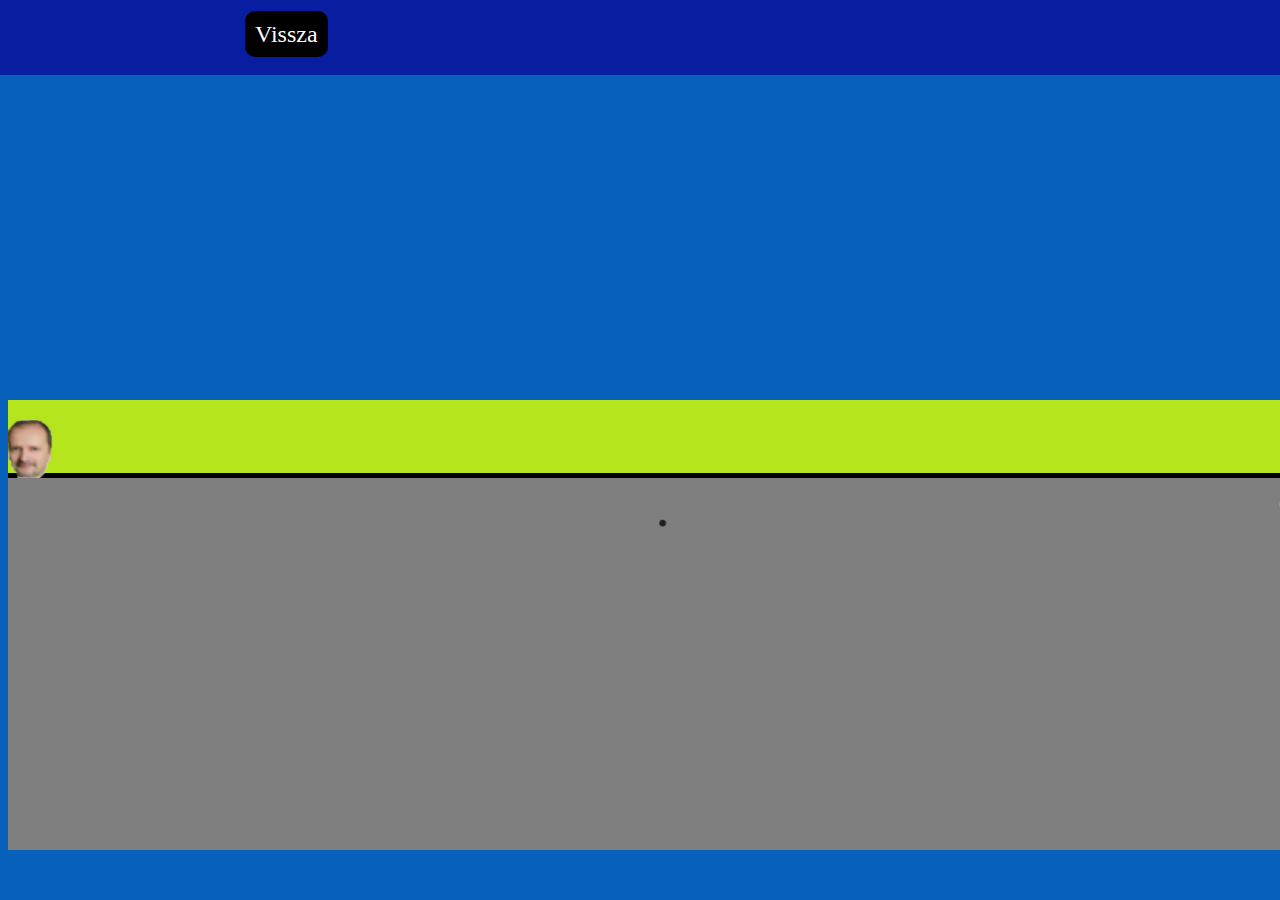
==== enjatekom.html @ 853af7a7 "játék kezdése Fixes #6" ====
<!DOCTYPE html>
<html lang="en">
<head>
    <meta charset="UTF-8">
    <meta name="viewport" content="width=device-width, initial-scale=1.0">
    <link rel="stylesheet" href="style.css">
    <link rel="stylesheet" href="enjatekom.css">
    <script src="enjatekom.js" defer></script>
    <title>Erő gyűjtése</title>
</head>
<body>
    <div class="navbar">
        <ul class="navbar-list">
            <li class="navbar-item">
                <a href="index.html" class="navbar-link">Vissza</a>
            </li>
        </ul>
    </div>
    <div id="hatter">
        <h2 id="alert"></h2>
        <div class="grid">
            <div class="nits"></div>
        </div>
    </div>
</body>
</html>
---- style.css ----
body {
    background-color: #0761bb;
    font-family: 'Roboto';
    color: white;
    text-align: justify;
  }
  
  .navbar {
    width: 100%;
    height: 75px;
    background-color: #091da0;
    margin: 0;
    position: fixed;
    top: 0;
    left: 0;
    z-index: 2;
  }
  
  .navbar-item {
    float: left;
    margin: 5px;
  }
  
  .navbar-link {
    margin-left: 200px;
    margin-right: 100px;
    text-decoration: none;
    color: white;
    padding: 10px;
    background-color: black;
    border-radius: 10px;
    font-size: 24px;
  }
  
  .navbar-list {
    list-style: none;
    height: 50px;
  }
  
  .navbar-link:hover {
    background-color: rgb(255, 0, 0);
    transition: 0.5s;
  }
---- enjatekom.css ----
body {
    background-color: #0761bb;
    font-family: 'Roboto';
    color: white;
    text-align: justify;
  }
  
  .navbar {
    width: 100%;
    height: 75px;
    background-color: #091da0;
    margin: 0;
    position: fixed;
    top: 0;
    left: 0;
    z-index: 2;
  }
  
  .navbar-item {
    float: left;
    margin: 5px;
  }
  
  .navbar-link {
    margin-left: 200px;
    margin-right: 100px;
    text-decoration: none;
    color: white;
    padding: 10px;
    background-color: black;
    border-radius: 10px;
    font-size: 24px;
  }
  
  .navbar-list {
    list-style: none;
    height: 50px;
  }
  
  .navbar-link:hover {
    background-color: rgb(255, 0, 0);
    transition: 0.5s;
  }
  
#hatter{
    position: absolute;
    bottom: 0px;
    background-image: url('kepek/háttér.png');
    background-repeat: repeat-x;
    width: 1358px;
    height: 450px;
    margin-bottom: 50px;
    animation: hattermozgas 3000s infinite linear;
    -webkit-animation: hattermozgas 300s infinite linear;
}

.nits{
    position: relative;
    bottom: 0px;
    width: 47px;
    height: 58px;
    background-image: url('kepek/nits.png');
}

.salata{
    position: absolute;
    width: 60px;
    height: 52px;
    background-image: url('kepek/salata.png');
}

#alert{
    font-family: 'Roboto';
    color: black;
    margin-top: 5px;
    margin-left: 25px;
}


@keyframes hattermozgas{
    from{
        background-position: 70000%;
    }
    to{
        background-position: 0%;
    }
}
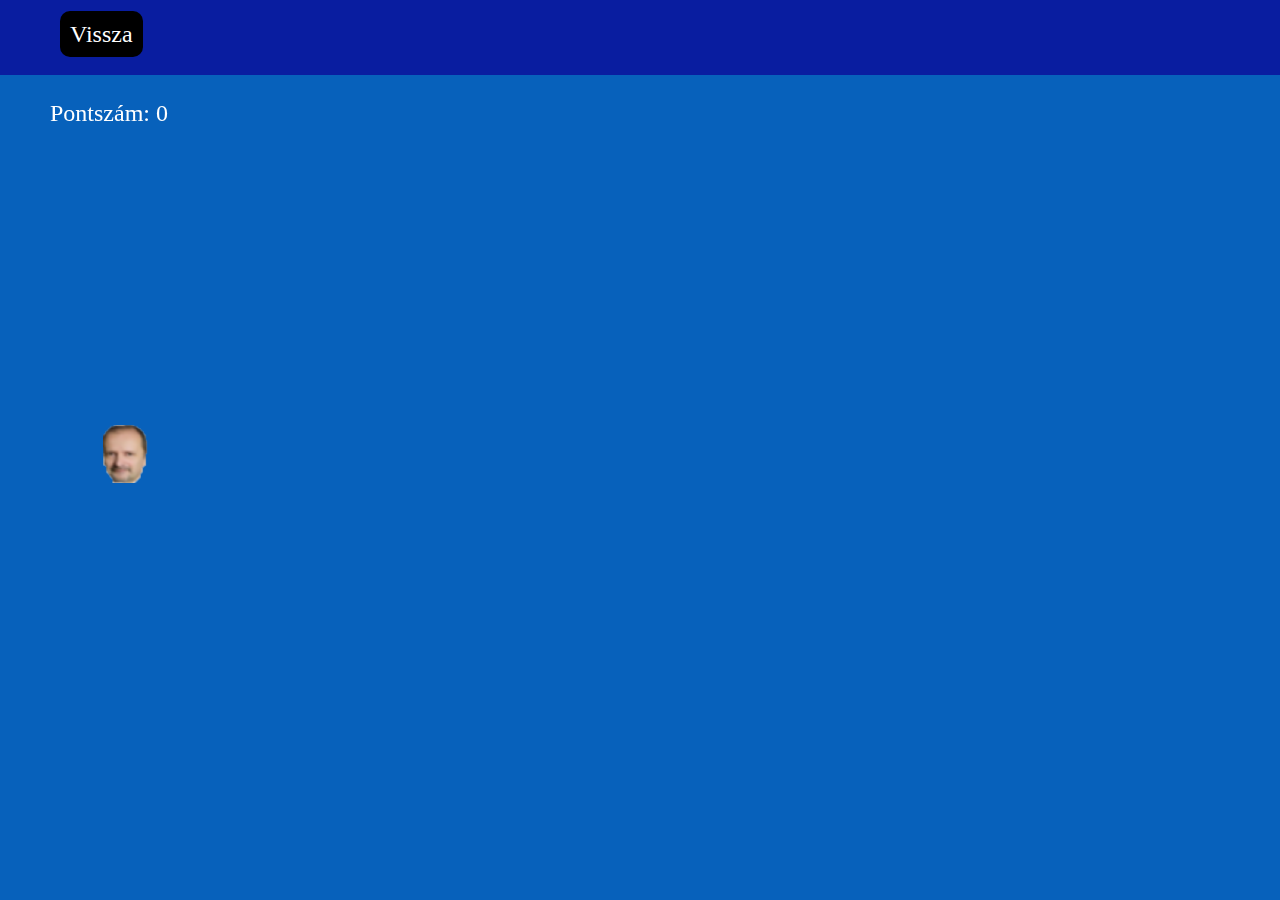
==== commit e527ee6b: "játék folytatása Fixes #8" ====
--- a/enjatekom.html
+++ b/enjatekom.html
@@ -1,5 +1,5 @@
 <!DOCTYPE html>
-<html lang="en">
+<html lang="hu">
 <head>
     <meta charset="UTF-8">
     <meta name="viewport" content="width=device-width, initial-scale=1.0">
@@ -12,15 +12,13 @@
     <div class="navbar">
         <ul class="navbar-list">
             <li class="navbar-item">
-                <a href="index.html" class="navbar-link">Vissza</a>
+                <a href="index.html" id="visszagomb">Vissza</a>
             </li>
         </ul>
     </div>
-    <div id="hatter">
-        <h2 id="alert"></h2>
-        <div class="grid">
-            <div class="nits"></div>
-        </div>
+    <div id="jatekPalya">
+        <div id="jatekos" class="item"><img src="kepek/nits.png"></div>
     </div>
+    <div id="pontszam">Pontszám: 0</div>
 </body>
 </html>--- a/style.css
+++ b/style.css
@@ -22,8 +22,8 @@
   }
   
   .navbar-link {
-    margin-left: 200px;
-    margin-right: 100px;
+    margin-left: 260px;
+    margin-right: 200px;
     text-decoration: none;
     color: white;
     padding: 10px;
@@ -39,5 +39,5 @@
   
   .navbar-link:hover {
     background-color: rgb(255, 0, 0);
-    transition: 0.5s;
+    transition: 0.2s;
   }--- a/enjatekom.css
+++ b/enjatekom.css
@@ -1,87 +1,59 @@
 body {
-    background-color: #0761bb;
-    font-family: 'Roboto';
-    color: white;
-    text-align: justify;
-  }
-  
-  .navbar {
-    width: 100%;
-    height: 75px;
-    background-color: #091da0;
-    margin: 0;
-    position: fixed;
-    top: 0;
-    left: 0;
-    z-index: 2;
-  }
-  
-  .navbar-item {
-    float: left;
-    margin: 5px;
-  }
-  
-  .navbar-link {
-    margin-left: 200px;
-    margin-right: 100px;
-    text-decoration: none;
-    color: white;
-    padding: 10px;
-    background-color: black;
-    border-radius: 10px;
-    font-size: 24px;
-  }
-  
-  .navbar-list {
-    list-style: none;
-    height: 50px;
-  }
-  
-  .navbar-link:hover {
-    background-color: rgb(255, 0, 0);
-    transition: 0.5s;
-  }
-  
-#hatter{
-    position: absolute;
-    bottom: 0px;
-    background-image: url('kepek/háttér.png');
-    background-repeat: repeat-x;
-    width: 1358px;
-    height: 450px;
-    margin-bottom: 50px;
-    animation: hattermozgas 3000s infinite linear;
-    -webkit-animation: hattermozgas 300s infinite linear;
+  margin: 0;
+  overflow: hidden;
 }
 
-.nits{
-    position: relative;
-    bottom: 0px;
-    width: 47px;
-    height: 58px;
-    background-image: url('kepek/nits.png');
+#jatekPalya {
+  position: relative;
+  width: 100vw;
+  height: 100vh;
 }
 
-.salata{
-    position: absolute;
-    width: 60px;
-    height: 52px;
-    background-image: url('kepek/salata.png');
+#jatekos {
+  position: absolute;
+  top: 50%;
+  left: 10%;
+  transform: translate(-50%, -50%);
 }
 
-#alert{
-    font-family: 'Roboto';
-    color: black;
-    margin-top: 5px;
-    margin-left: 25px;
+.item {
+  position: absolute;
+  width: 50px;
+  height: 50px;
 }
 
+.repa {
+  background-image: url(kepek/répa.png);
+  width: 45px;
+  height: 56px;
+}
 
-@keyframes hattermozgas{
-    from{
-        background-position: 70000%;
-    }
-    to{
-        background-position: 0%;
-    }
+.salata {
+  background-image: url(kepek/salata.png);
+  width: 58px;
+  height: 52px;
 }
+
+#pontszam {
+  position: fixed;
+  top: 100px;
+  left: 50px;
+  font-size: 24px;
+  color: white;
+}
+
+#visszagomb{
+  margin-left: 15px;
+  margin-right: 200px;
+  text-decoration: none;
+  color: white;
+  padding: 10px;
+  background-color: black;
+  border-radius: 10px;
+  font-size: 24px;
+}
+
+#visszagomb:hover{
+  background-color: rgb(255, 0, 0);
+  transition: 0.2s;
+}